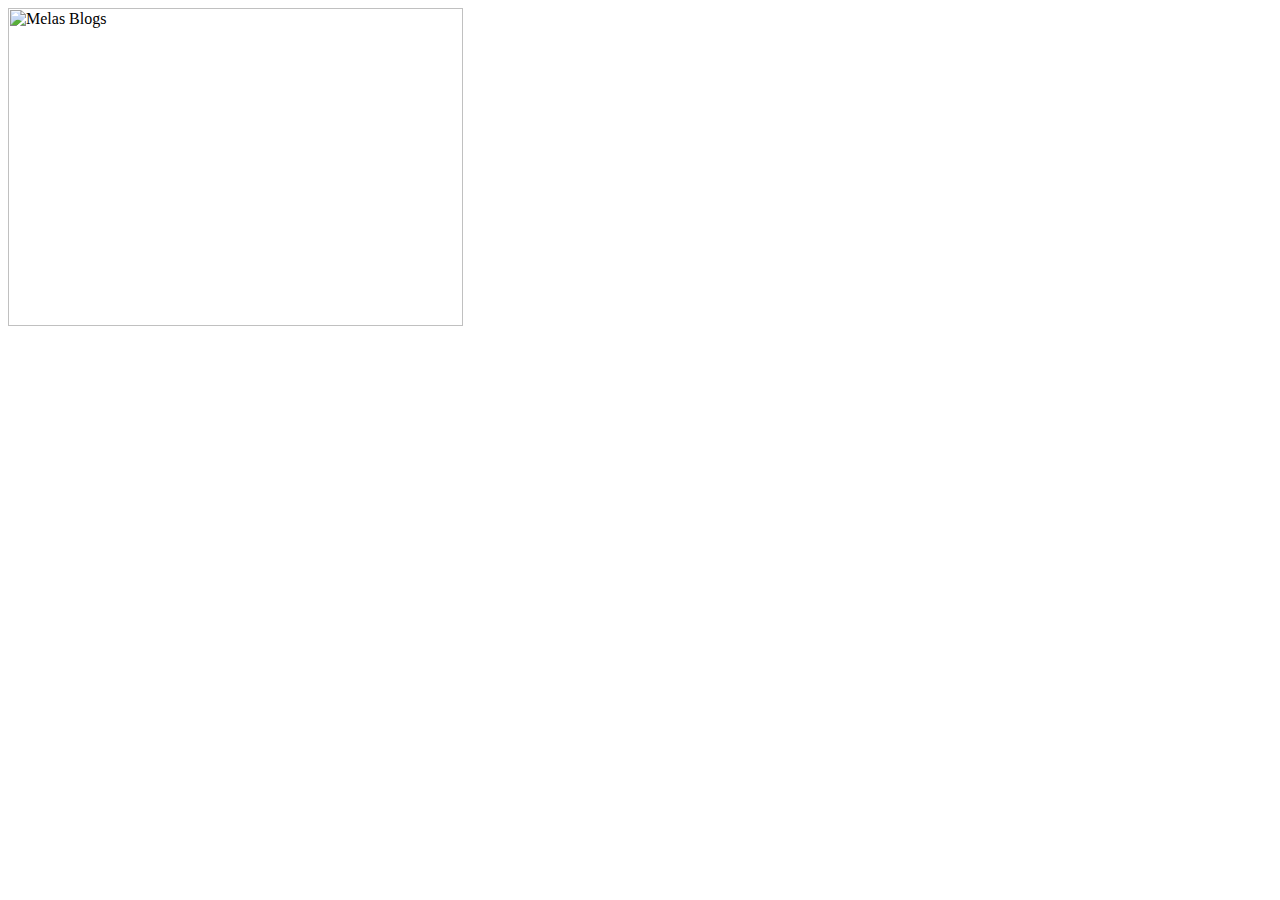
==== start/index.html @ c0010f6c "added changes" ====
<html>
  <head>
    <meta charset="utf-8">
    <meta name="viewport" content="width=device-width">
    <title>Melas blogs</title>
    <link rel="shortcut icon" type="image/png" href="img/icon.png">
    <link href="style_start.css" rel="stylesheet" type="text/css" />
  </head>
  <body >
    <div class="logo" onclick="window.location.href = 'about.html' ;">
      <img src="img/home.png" alt="Melas Blogs" width=60%>
    </div>
  </body>
</html>
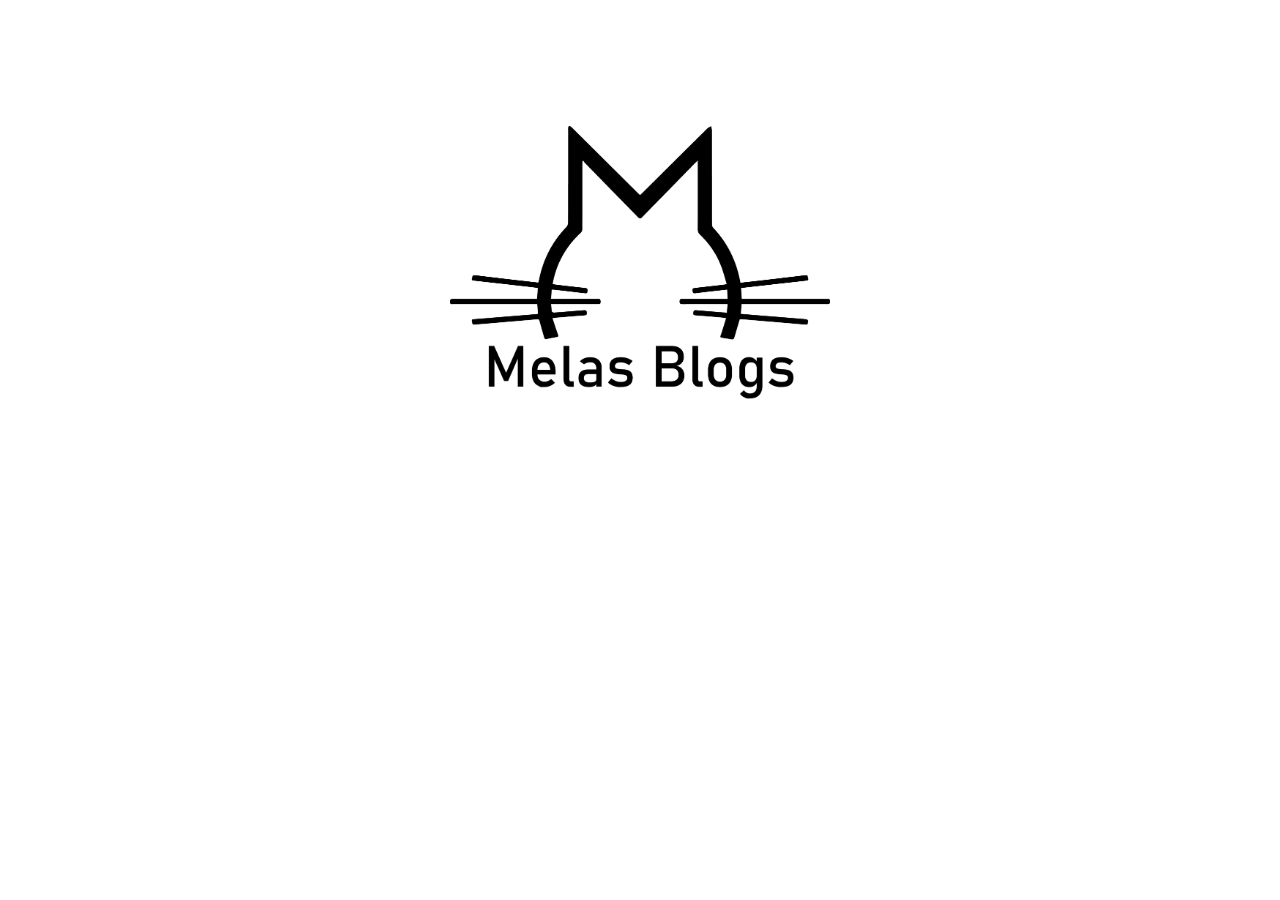
==== commit a09551a4: "added changes" ====
--- a/start/index.html
+++ b/start/index.html
@@ -3,12 +3,12 @@
     <meta charset="utf-8">
     <meta name="viewport" content="width=device-width">
     <title>Melas blogs</title>
-    <link rel="shortcut icon" type="image/png" href="img/icon.png">
+    <link rel="shortcut icon" type="image/png" href="icon.png">
     <link href="style_start.css" rel="stylesheet" type="text/css" />
   </head>
   <body >
     <div class="logo" onclick="window.location.href = 'about.html' ;">
-      <img src="img/home.png" alt="Melas Blogs" width=60%>
+      <img src="home.png" alt="Melas Blogs" width=60%>
     </div>
   </body>
 </html>
--- a/start/style_start.css
+++ b/start/style_start.css
@@ -0,0 +1,19 @@
+body {
+  background-image:url(img/background.jpg);
+  background-repeat: no-repeat;
+  background-size: cover;
+}
+
+.logo {
+  display: flex;
+  justify-content: center;
+  margin: 0 auto;
+  max-width: 50%;
+  margin-top: 10%;
+  transition: transform 0.1s;
+}
+
+.logo:hover {
+  transform: scale(1.5);
+  cursor: pointer;
+}
